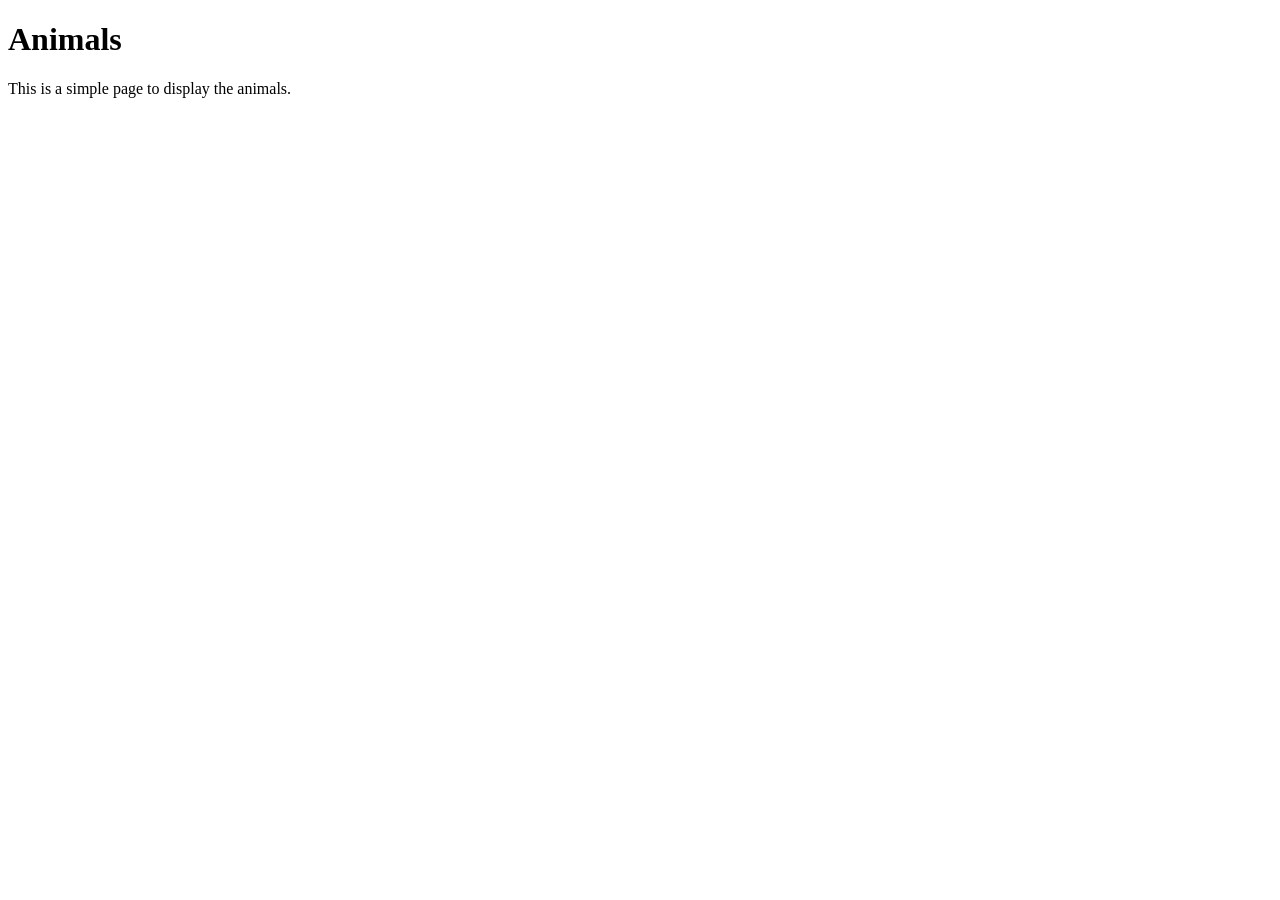
==== templates/animals.html @ 9dfd00a0 "Created backend with flask and added basic webpages for endpoints" ====
<!DOCTYPE html>
<html lang="en">
<head>
    <meta charset="UTF-8">
    <meta name="viewport" content="width=device-width, initial-scale=1.0">
    <title>Animals API</title>
</head>
<body>
    <h1>Animals</h1>
    <p>This is a simple page to display the animals.</p>
</body>
</html>
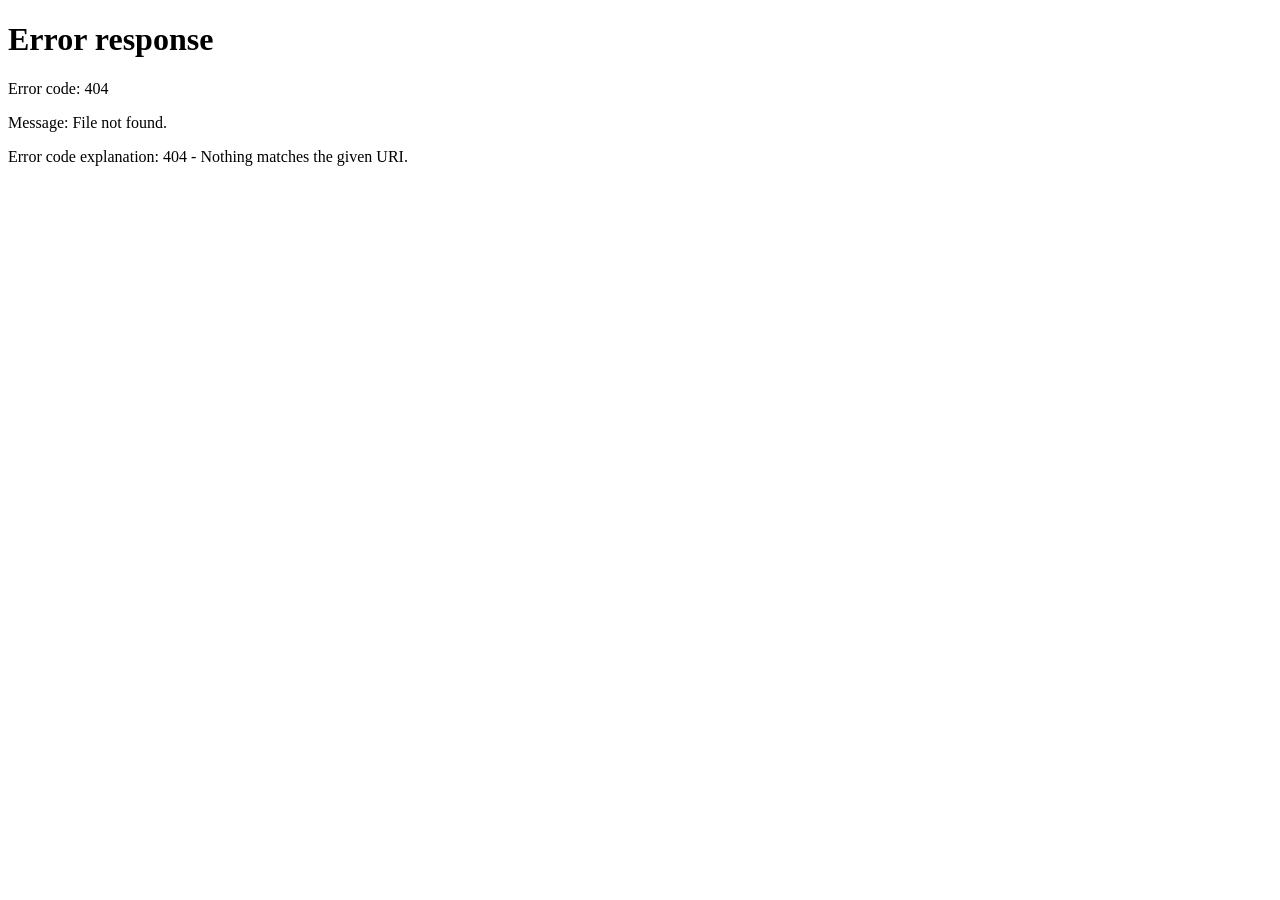
==== commit 63f5ecf7: "Added better displays and finazlized back end features" ====
--- a/templates/animals.html
+++ b/templates/animals.html
@@ -4,9 +4,107 @@
     <meta charset="UTF-8">
     <meta name="viewport" content="width=device-width, initial-scale=1.0">
     <title>Animals API</title>
+    <link rel="stylesheet" href="/static/styles.css">
 </head>
-<body>
-    <h1>Animals</h1>
+<body id="animals-body">
+    <header>
+    <div style="width: 120px;"></div>
+    <h1 id="animal-title">Animals</h1>
+    <div id = "logout-container">
+        <p id="display-username"></p>
+        <button onclick="logout()" id="logout-btn">Logout</button>
+    </div>
+    </header>
     <p>This is a simple page to display the animals.</p>
+
+    <div id="add-container">
+    <button onclick="window.location.href='/'" id="home-btn">Home</button>
+    </div>
+
+    <button onclick="window.location.href='/add-animal'" id="add-animal-btn">Add New Animal</button>
+    <table border="1">
+        <thead>
+        <tr>
+            <th>ID</th>
+            <th>Name</th>
+            <th>Age</th>
+            <th>Species</th>
+            <th>Gender</th>
+            <th>Date of Birth</th>
+        </tr>
+        </thead>
+        <tbody id="animals-table-body"></tbody>
+    </table>
 </body>
+
+<script>
+    const token = localStorage.getItem('access_token');
+    if (!token) {
+        window.location.href = '/login';
+    }
+
+    const payload = JSON.parse(atob(token.split('.')[1]));
+    document.getElementById('display-username').textContent = `Logged in as: ${payload.sub}`;
+
+    async function fetchAnimals() {
+        try {
+            const response = await fetch('/items', {
+                headers: { Authorization: `Bearer ${token}` }
+            });
+            const animals = await response.json();
+            const tableBody = document.getElementById('animals-table-body');
+
+            tableBody.innerHTML = '';
+
+            
+            animals.forEach(animal => {
+                const row = document.createElement('tr');
+
+                row.innerHTML = `
+                    <td>${animal.id}</td>
+                    <td>${animal.Name}</td>
+                    <td>${animal.Age_Upon_Outcome}</td>
+                    <td>${animal.Animal_Type}</td>
+                    <td>${animal.Gender}</td>
+                    <td>${animal.Date_of_Birth}</td>
+                    <td>
+                        <button onclick="deleteAnimal('${animal._id}')" id="delete-btn">Delete</button>
+                        <button onclick="editAnimal('${animal._id}')" id="edit-btn">Edit</button>
+                    </td>
+                `;
+                tableBody.appendChild(row);
+            });
+        }
+        catch (error) {
+            console.error('Error fetching animals:', error);
+        }
+    }
+    fetchAnimals();
+
+
+    async function deleteAnimal(id) {
+        try {
+            await fetch(`/items/${id}`, {
+                method: 'DELETE',
+                headers: { 'Authorization': `Bearer ${token}` }
+            });
+            alert('Animal deleted successfully');
+            location.reload();
+        } catch (error) {
+            console.error('Error deleting animal:', error);
+        }
+    }
+
+    function editAnimal(id) {
+        window.location.href = `/edit-animal/${id}`;
+    }
+
+    function logout() {
+        localStorage.removeItem('access_token');
+        window.location.href = '/';
+    }
+
+
+
+</script>
 </html>
--- a/static/styles.css
+++ b/static/styles.css
@@ -0,0 +1,275 @@
+body {
+    font-family: Arial, sans-serif;
+    margin: 20px;
+    background-color: #93B1B5;
+}
+
+h1 {
+    color: #333;
+    text-align: center;
+    text-shadow: 1px 1px 2px #aaa;
+    position: absolute;
+    top: 20px;
+    left: 50%;
+    transform: translateX(-50%);
+}
+
+h3 {
+    color: #333;
+    text-align: center;
+    text-shadow: 1px 1px 2px #aaa;
+}
+
+img {
+    display: block;
+    margin: 0 auto 20px auto;
+}
+
+h2 {
+    color: #555;
+    text-align: center;
+}
+
+p {
+    color: #666;
+    text-align: center;
+}
+
+ul {
+    list-style-type: none;
+    padding: 0;
+    text-align: center;
+}
+
+
+#button-container {
+    width: 100%;
+    margin-top: 20px;
+    text-align: center;
+    display: flex;
+    justify-content: center;
+}
+
+#loginbtn, #registerbtn {
+    background-color: #4CAF50;
+    color: white;
+    border: none;
+    padding: 10px 20px;
+    cursor: pointer;
+    margin: 0 10px;
+}
+
+#loginbtn:hover, #registerbtn:hover {
+    background-color: #45a049;
+}
+
+#login-container {
+    width: 300px;
+    margin: 0 auto;
+    padding: 20px;
+    background-color: #f2f2f2;
+    border-radius: 5px;
+    box-shadow: 0 0 10px rgba(0, 0, 0, 0.1);
+    display: flex;
+    flex-direction: column;
+    align-items: center;
+}
+
+
+
+table {
+    width: 100%;
+    border-collapse: collapse;
+    text-align: center;
+}
+
+
+table, th, td {
+    border: 1px solid black;
+}
+
+th, td {
+    padding: 8px;
+}
+th {
+    background-color: grey;
+    color: white;
+}
+
+#animals-table-body {
+    background-color: #f2f2f2;
+}
+
+#delete-btn {
+    background-color: #ff4d4d;
+    color: white;
+    border: none;
+    padding: 5px 10px;
+    cursor: pointer;
+}
+
+#edit-btn {
+    background-color: #0f0fba;
+    color: white;
+    border: none;
+    padding: 5px 10px;
+    cursor: pointer;
+}
+
+#add-animal-btn {
+    background-color: #4CAF50;
+    color: white;
+    border: none;
+    padding: 10px 20px;
+    cursor: pointer;
+    margin-bottom: 20px;
+}
+
+#save-changes-btn {
+    background-color: #0dc10d;
+    color: white;
+    border: none;
+    padding: 10px 20px;
+    cursor: pointer;
+    margin-top: 10px;
+}
+
+#back-btn {
+    background-color: #555;
+    color: white;
+    border: none;
+    padding: 10px 20px;
+    cursor: pointer;
+    margin-top: 10px;
+}
+
+#edit-animal-body {
+    padding: 20px;
+    border-radius: 5px;
+    box-shadow: 0 0 10px rgba(0, 0, 0, 0.1);
+    display: flex;
+    flex-direction: column;
+    align-items: center;
+}
+
+#add-animal-body {
+    padding: 20px;
+    border-radius: 5px;
+    box-shadow: 0 0 10px rgba(0, 0, 0, 0.1);
+    display: flex;
+    flex-direction: column;
+    align-items: center;
+}
+
+#home-btn {
+    background-color: #555;
+    color: white;
+    border: none;
+    padding: 10px 20px;
+    cursor: pointer;
+    margin-bottom: 20px;
+    display: flex;
+    justify-content: center;
+}
+
+#logout-btn {
+    background-color: #ff4d4d;
+    color: white;
+    border: none;
+    padding: 10px 20px;
+    cursor: pointer;
+    margin-bottom: 20px;
+    display: flex;
+    justify-content: center;
+}
+
+#view-animals-btn {
+    background-color: #0f0fba;
+    color: white;
+    border: none;
+    padding: 5px 10px;
+    cursor: pointer;
+    display: flex;
+    justify-content: center;
+}
+
+#add-container {
+    display: flex;
+    justify-content: center;
+    margin-bottom: 20px;
+}
+
+#logout-container {
+    display: flex;
+    justify-content: flex-end;
+    flex-direction: column;
+
+}
+
+header {
+    display: flex;
+    justify-content: space-between;
+    align-items: center;
+    margin-bottom: 20px;
+}
+
+#home-container {
+    display: flex;
+    justify-content: center;
+    margin-bottom: 20px;
+}
+
+#loginButton, #registerButton {
+    background-color: #4CAF50;
+    color: white;
+    border: none;
+    padding: 10px 20px;
+    cursor: pointer;
+}
+
+#register-body {
+    padding: 20px;
+    border-radius: 5px;
+    box-shadow: 0 0 10px rgba(0, 0, 0, 0.1);
+    display: flex;
+    flex-direction: column;
+    align-items: center;
+}
+
+#loginButton:hover, #registerButton:hover {
+    background-color: #45a049;
+}
+
+#add-animal-btn:hover {
+    background-color: #45a049;
+}
+
+#save-changes-btn:hover {
+    background-color: #0ab50a;
+}
+
+#back-btn:hover {
+    background-color: #333;
+}
+
+#logout-btn:hover {
+    background-color: #e60000;
+}
+
+#delete-btn:hover {
+    background-color: #ff1a1a;
+}
+
+#edit-btn:hover {
+    background-color: #0404cc;
+}
+
+#view-animals-btn:hover {
+    background-color: #0404cc;
+}
+
+#home-btn:hover {
+    background-color: #333;
+}
+
+
